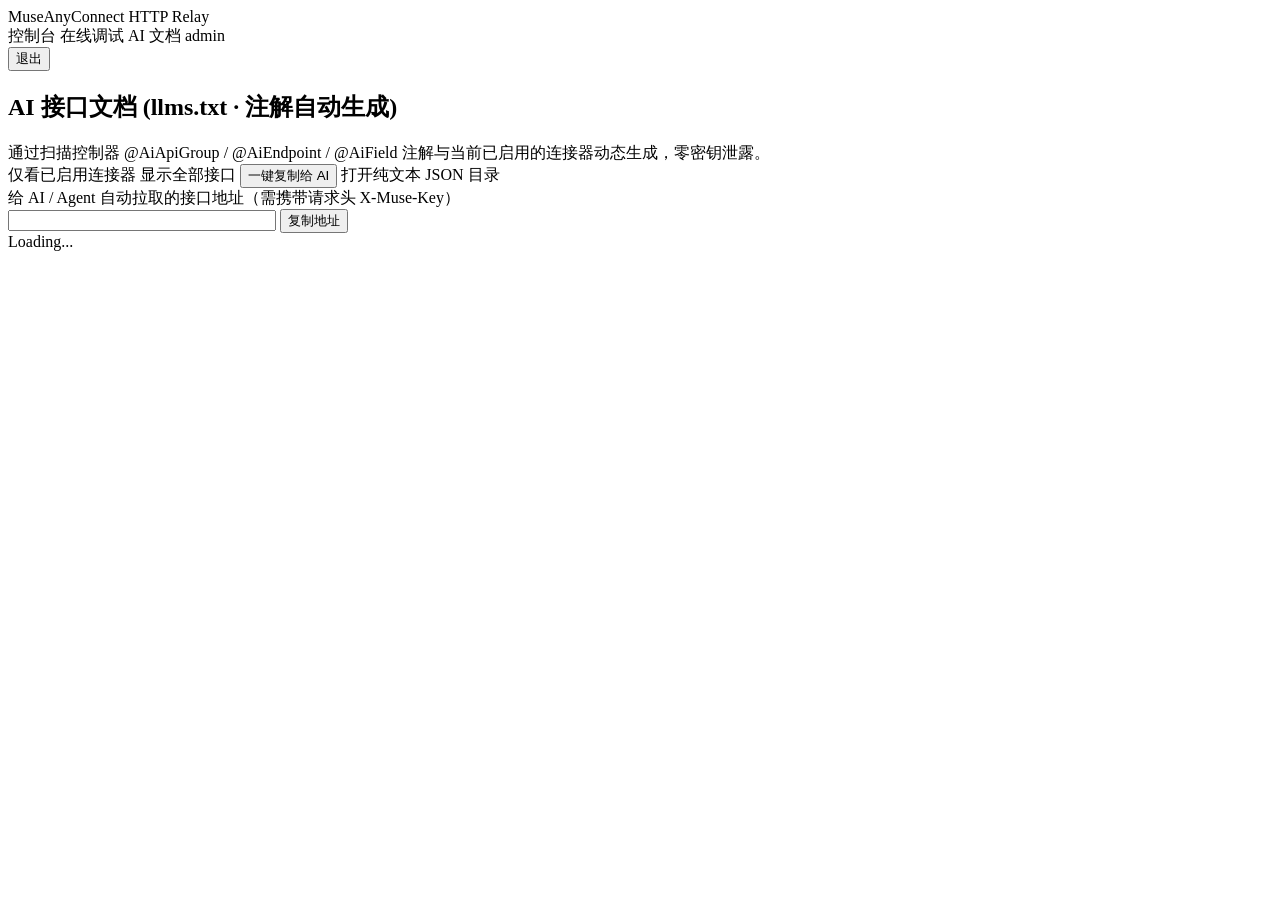
==== src/main/resources/templates/ai-docs.html @ e23245a2 "feat: add llm.txt api that will assist the llm to learn how to use this project apis" ====
<!DOCTYPE html>
<html lang="zh-CN" xmlns:th="http://www.thymeleaf.org">
<head>
    <meta charset="UTF-8">
    <meta name="viewport" content="width=device-width, initial-scale=1.0">
    <title>AI 接口文档 (llms.txt) - MuseAnyConnect</title>
    <link rel="stylesheet" th:href="@{/css/app.css}">
</head>
<body>
<header class="topbar">
    <a class="brand" th:href="@{/}">
        <span>MuseAnyConnect</span>
        <span class="brand-tag">HTTP Relay</span>
    </a>
    <nav class="nav-links">
        <a class="nav-link" th:href="@{/}">控制台</a>
        <a class="nav-link" th:href="@{/playground}">在线调试</a>
        <a class="nav-link active" th:href="@{/ai-docs}">AI 文档</a>
        <span th:if="${authEnabled && currentUser != null}" class="nav-user mono" th:text="${currentUser}">admin</span>
        <form th:if="${authEnabled}" class="inline-form" th:action="@{/logout}" method="post">
            <input type="hidden" name="_csrf" th:value="${csrfToken}">
            <button type="submit" class="btn btn-sm btn-topbar">退出</button>
        </form>
    </nav>
</header>

<main class="container">
    <div class="card">
        <div class="card-header">
            <div>
                <h2 class="card-title">AI 接口文档 (llms.txt · 注解自动生成)</h2>
                <div class="muted">通过扫描控制器 <span class="mono">@AiApiGroup</span> / <span class="mono">@AiEndpoint</span> / <span class="mono">@AiField</span> 注解与当前已启用的连接器动态生成，零密钥泄露。</div>
            </div>
            <div class="btn-group">
                <a th:if="${!onlyActive}" class="btn btn-sm" th:href="@{/ai-docs(onlyActive=true)}">仅看已启用连接器</a>
                <a th:if="${onlyActive}" class="btn btn-sm btn-primary" th:href="@{/ai-docs(onlyActive=false)}">显示全部接口</a>
                <button type="button" class="btn btn-primary btn-sm" onclick="copyText('aiDocPreview', this)">一键复制给 AI</button>
                <a class="btn btn-sm" th:href="@{/api/ai/llms.txt(onlyActive=${onlyActive})}" target="_blank">打开纯文本</a>
                <a class="btn btn-sm" th:href="@{/api/ai/catalog(onlyActive=${onlyActive})}" target="_blank">JSON 目录</a>
            </div>
        </div>

        <div class="section-box" style="margin-top: 0;">
            <div class="form-group" style="margin-bottom: 0;">
                <label>给 AI / Agent 自动拉取的接口地址（需携带请求头 <span class="mono">X-Muse-Key</span>）</label>
                <div class="btn-group">
                    <input id="llmsUrlInput" type="text" class="form-control mono" style="flex: 1; min-width: 260px;"
                           th:value="${llmsUrl}" readonly>
                    <button type="button" class="btn btn-sm" onclick="copyInput('llmsUrlInput', this)">复制地址</button>
                </div>
            </div>
        </div>

        <div id="aiDocPreview" class="code-block" th:text="${aiMarkdown}">Loading...</div>
    </div>
</main>

<script>
function copyText(elementId, btn) {
    const text = document.getElementById(elementId).textContent;
    doCopy(text, btn);
}

function copyInput(elementId, btn) {
    const text = document.getElementById(elementId).value;
    doCopy(text, btn);
}

async function doCopy(text, btn) {
    const orig = btn.textContent;
    try {
        await navigator.clipboard.writeText(text);
        btn.textContent = '已复制 ✓';
    } catch {
        const ta = document.createElement('textarea');
        ta.value = text;
        document.body.appendChild(ta);
        ta.select();
        document.execCommand('copy');
        document.body.removeChild(ta);
        btn.textContent = '已复制 ✓';
    }
    setTimeout(() => { btn.textContent = orig; }, 1600);
}
</script>
</body>
</html>
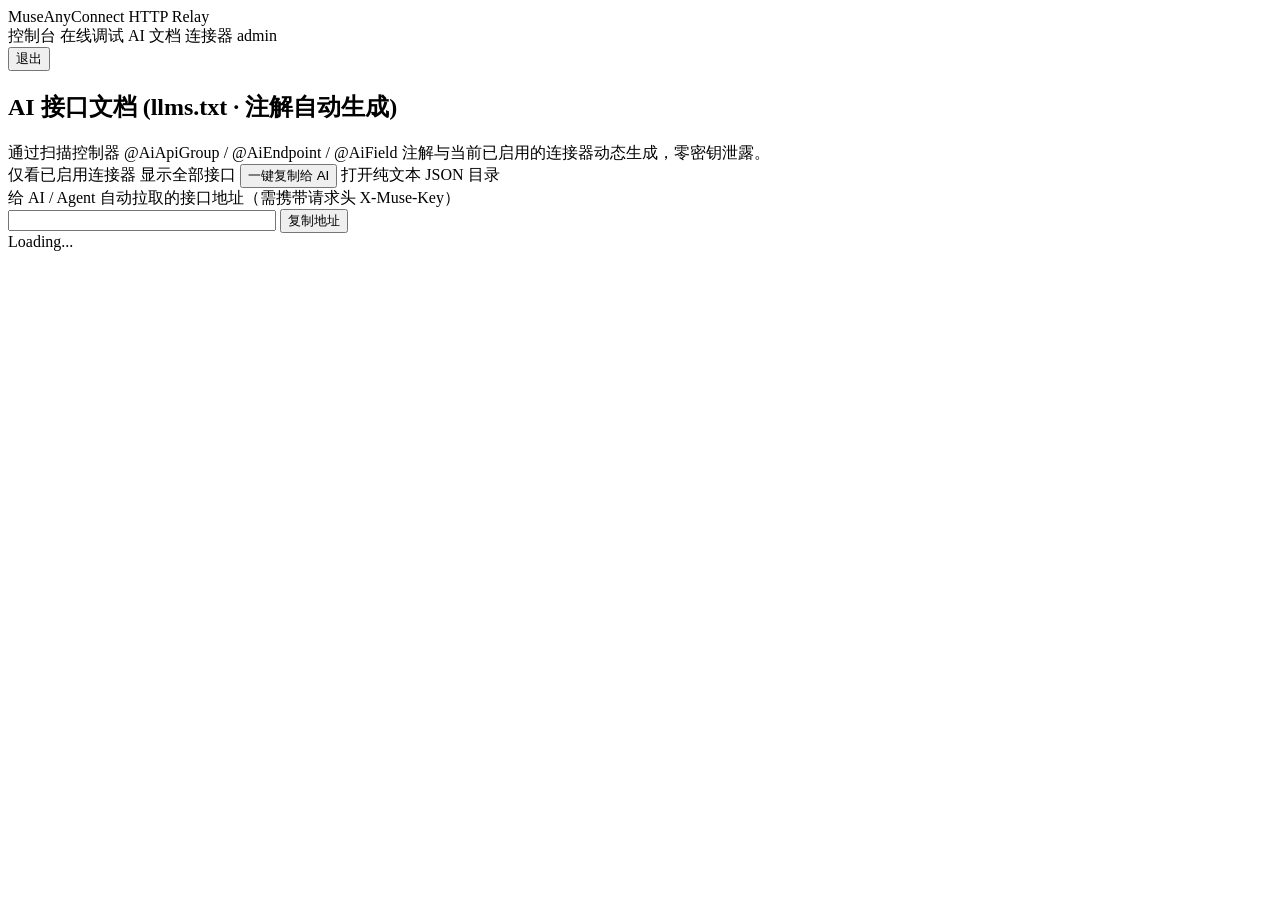
==== commit 1ae2d973: "feat: user login via Telegram" ====
--- a/src/main/resources/templates/ai-docs.html
+++ b/src/main/resources/templates/ai-docs.html
@@ -16,6 +16,7 @@
         <a class="nav-link" th:href="@{/}">控制台</a>
         <a class="nav-link" th:href="@{/playground}">在线调试</a>
         <a class="nav-link active" th:href="@{/ai-docs}">AI 文档</a>
+        <a class="nav-link" th:href="@{/connectors/new(type='X')}">连接器</a>
         <span th:if="${authEnabled && currentUser != null}" class="nav-user mono" th:text="${currentUser}">admin</span>
         <form th:if="${authEnabled}" class="inline-form" th:action="@{/logout}" method="post">
             <input type="hidden" name="_csrf" th:value="${csrfToken}">
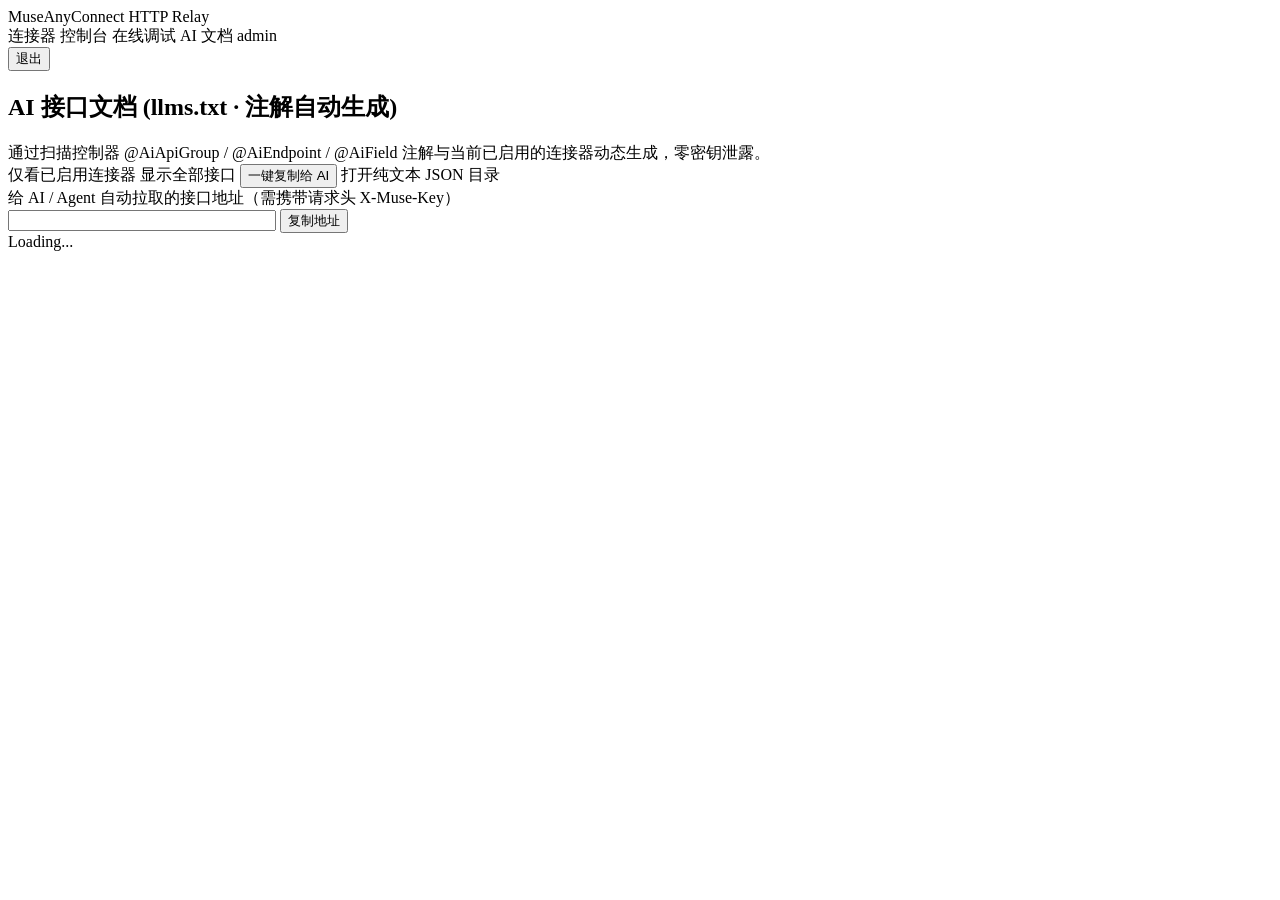
==== commit 3bfb5bf2: "feat: Optimize the front-end page" ====
--- a/src/main/resources/templates/ai-docs.html
+++ b/src/main/resources/templates/ai-docs.html
@@ -13,10 +13,10 @@
         <span class="brand-tag">HTTP Relay</span>
     </a>
     <nav class="nav-links">
+        <a class="nav-link" th:href="@{/connectors/new(type='X')}">连接器</a>
         <a class="nav-link" th:href="@{/}">控制台</a>
         <a class="nav-link" th:href="@{/playground}">在线调试</a>
         <a class="nav-link active" th:href="@{/ai-docs}">AI 文档</a>
-        <a class="nav-link" th:href="@{/connectors/new(type='X')}">连接器</a>
         <span th:if="${authEnabled && currentUser != null}" class="nav-user mono" th:text="${currentUser}">admin</span>
         <form th:if="${authEnabled}" class="inline-form" th:action="@{/logout}" method="post">
             <input type="hidden" name="_csrf" th:value="${csrfToken}">
